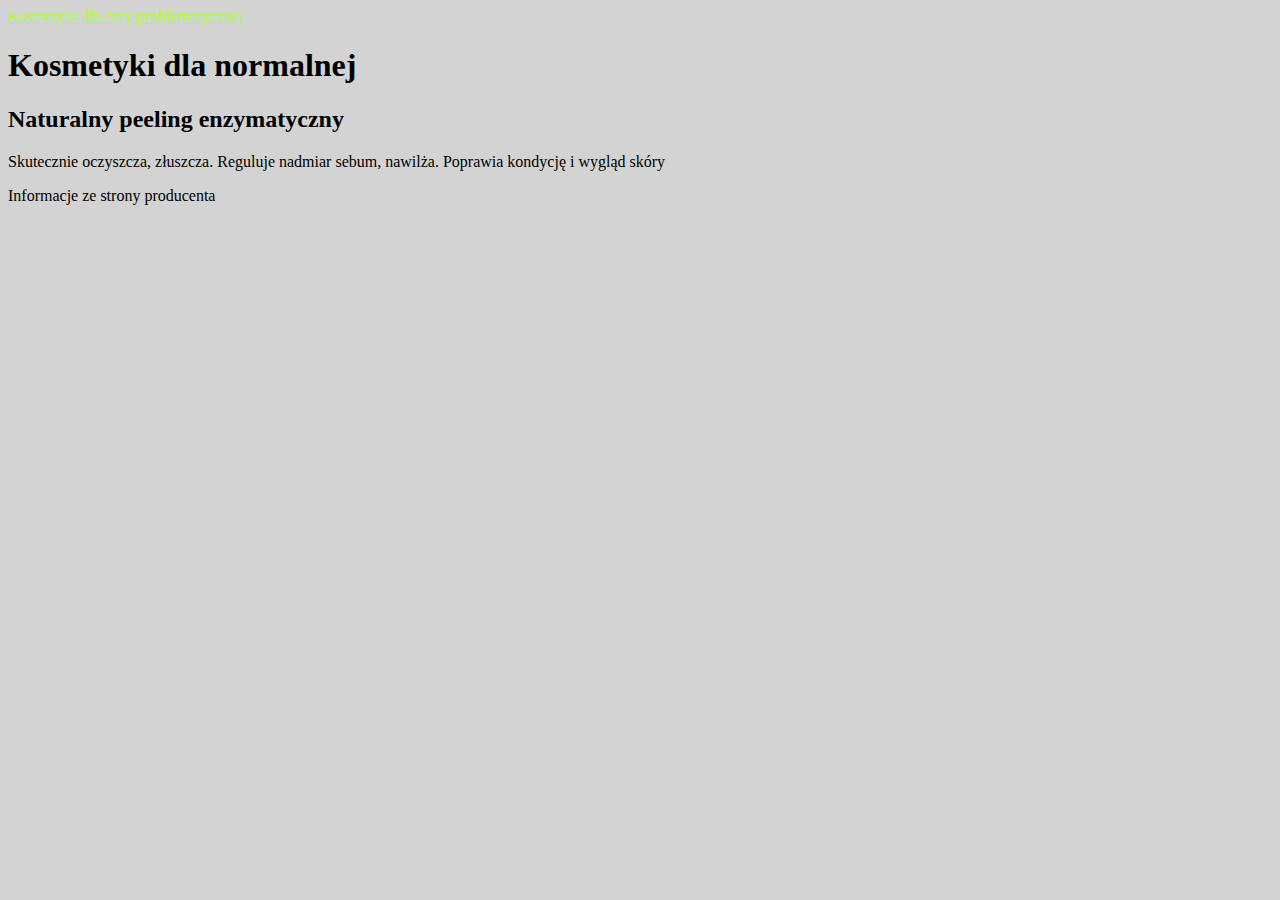
==== nauka-html.html @ 36911d92 "inistial commit" ====
<!DOCTYPE html>
<html lang="pl">

<head>
    <meta charset="UTF-8">
    <meta name="viewport" content="width=device-width, initial-scale=1.0">
    <title>Document</title>
    <link href="style.css" rel="stylesheet" type="text/css">
</head>

<body>
    <header>
        <nav>
            <a href="index.html">Kosmetyki dla cery problematycznej</a>
        </nav>
    </header>
    <main>
        <header>
            <h1>Kosmetyki dla normalnej</h1>
        </header>
        <section>
            <h2> Naturalny peeling enzymatyczny
            </h2>
            <article>
                <p>Skutecznie oczyszcza, złuszcza. Reguluje nadmiar sebum, nawilża. 
                Poprawia kondycję i wygląd skóry</p>
                </article>
            

        </section>
        <footer>Informacje ze strony producenta</footer>
        <script src="main.js"></script>
    </main>
</body>

</html>
---- style.css ----
.headerFirst{
    color:#2f4858;
}

.headerSecend {
     color: gray;
    }
    .headerThird{
        color: #683043;
    }
    .lastHeader{
        color: #343068;
    }
    body{
        background: lightgray;
    }
   a {
       color: greenyellow;
   }
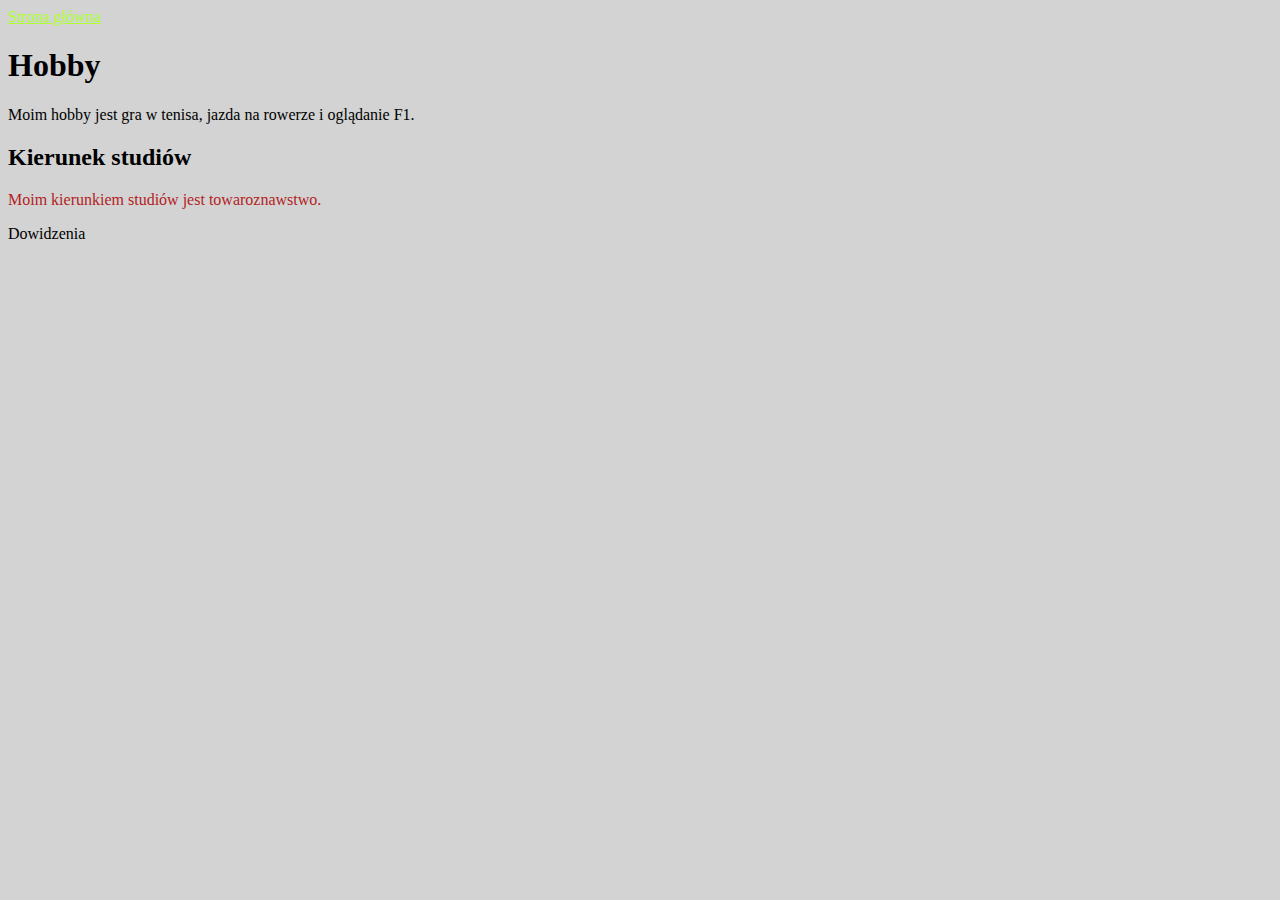
==== commit 9150a2d6: "initial commit" ====
--- a/nauka-html.html
+++ b/nauka-html.html
@@ -1,36 +1,33 @@
 <!DOCTYPE html>
 <html lang="pl">
+  <head>
+    <meta charset="UTF-8" />
+    <meta name="viewport" content="width=device-width, initial-scale=1.0" />
+    <title>Document</title>
+    <link href="style.css" rel="stylesheet" type="text/css" />
+  </head>
 
-<head>
-    <meta charset="UTF-8">
-    <meta name="viewport" content="width=device-width, initial-scale=1.0">
-    <title>Document</title>
-    <link href="style.css" rel="stylesheet" type="text/css">
-</head>
-
-<body>
+  <body>
     <header>
-        <nav>
-            <a href="index.html">Kosmetyki dla cery problematycznej</a>
-        </nav>
+      <nav>
+        <a href="index.html">Strona główna</a>
+      </nav>
     </header>
     <main>
-        <header>
-            <h1>Kosmetyki dla normalnej</h1>
-        </header>
-        <section>
-            <h2> Naturalny peeling enzymatyczny
-            </h2>
-            <article>
-                <p>Skutecznie oczyszcza, złuszcza. Reguluje nadmiar sebum, nawilża. 
-                Poprawia kondycję i wygląd skóry</p>
-                </article>
-            
-
-        </section>
-        <footer>Informacje ze strony producenta</footer>
-        <script src="main.js"></script>
+      <header>
+        <h1>Hobby</h1>
+        <artice> Moim hobby jest gra w tenisa, jazda na rowerze i oglądanie F1.</artice>
+      </header>
+      <section>
+        <h2>Kierunek studiów</h2>
+        <article>
+          <p>
+            Moim kierunkiem studiów jest towaroznawstwo. 
+          </p>
+        </article>
+      </section>
+      <footer>Dowidzenia</footer>
+      <script src="main.js"></script>
     </main>
-</body>
-
-</html>+  </body>
+</html>
--- a/style.css
+++ b/style.css
@@ -1,20 +1,37 @@
-
-.headerFirst{
-    color:#2f4858;
+.headerFirst {
+  color: #2f4858;
 }
 
 .headerSecend {
-     color: gray;
-    }
-    .headerThird{
-        color: #683043;
-    }
-    .lastHeader{
-        color: #343068;
-    }
-    body{
-        background: lightgray;
-    }
-   a {
-       color: greenyellow;
-   }+  color: gray;
+}
+.headerThird {
+  color: #683043;
+}
+.lastHeader {
+  color: #343068;
+}
+body {
+  background: lightgray;
+}
+a {
+  color: greenyellow;
+}
+p {
+  color: firebrick;
+}
+.navigation {
+  background: #ac7386;
+  padding: 16px;
+  
+  
+}
+.navigation__link{
+  color: #fff;
+  margin-right:26px;
+}
+.navigation__link--homepage{
+  margin-right: 16px;
+  color: white;
+  
+}